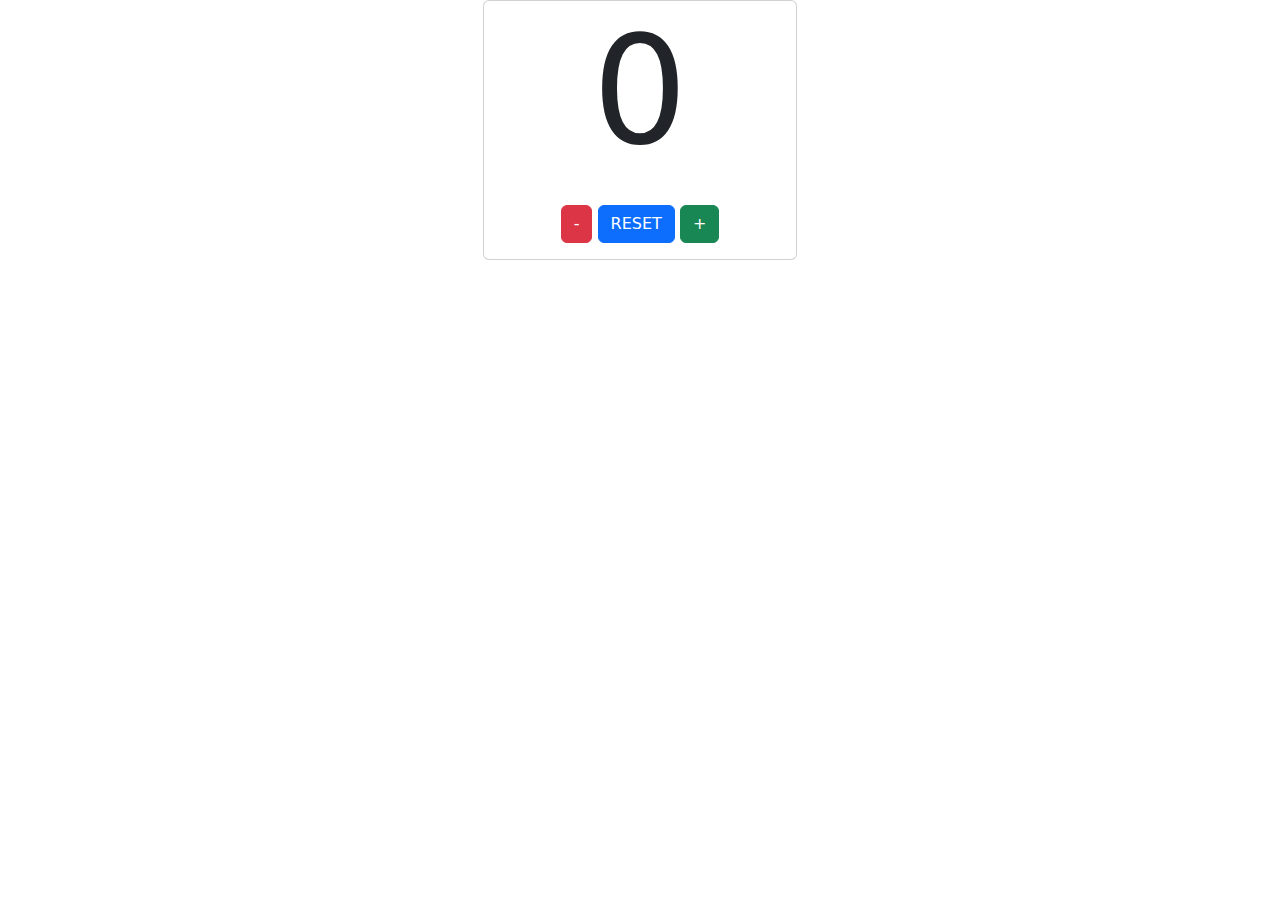
==== 15 conta/index.html @ 2dfa2a74 "chicha exa y conta" ====
<!DOCTYPE html>
<html lang="en">
<head>
    <meta charset="UTF-8">
    <meta http-equiv="X-UA-Compatible" content="IE=edge">
    <meta name="viewport" content="width=device-width, initial-scale=1.0">
    <title>CONTA</title>
    <link rel="stylesheet" href="../css/bootstrap.min.css">
</head>
<body>
    <div class="container-fluid text-center">
        <div class="card w-25 m-auto">
            <h1 style="font-size: 150px;" id="numero">
                0
            </h1>
            <div class="m-3">
                <button class="btn btn-danger" id="menos">-</button>
                <button class="btn btn-primary" id="reset">RESET</button>
                <button class="btn btn-success" id="mas">+</button>
            </div>
        </div>
    </div>
    <script src="../js/bootstrap.bundle.js"></script>
    <script src="app.js"></script>
</body>
</html>
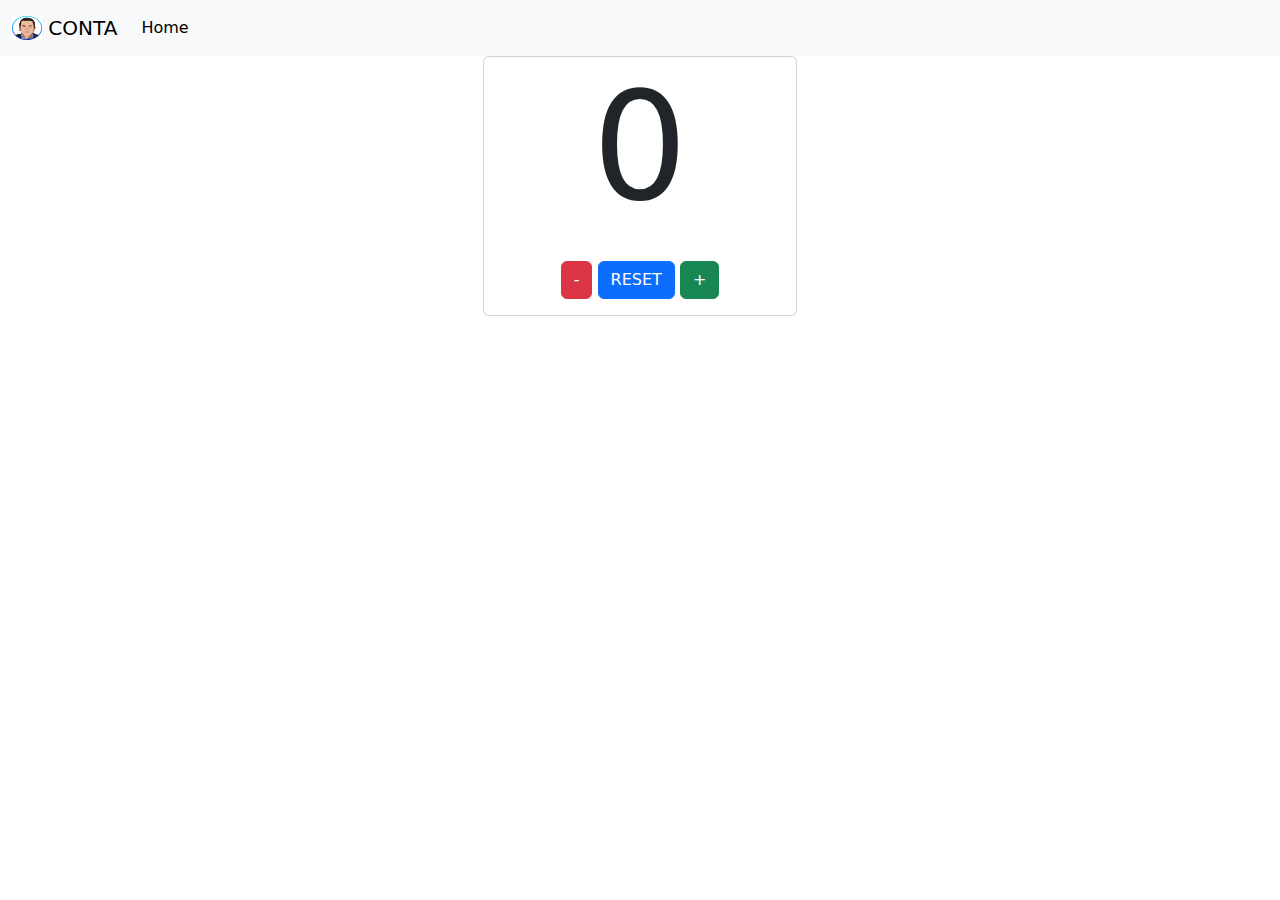
==== commit 81bf7fc9: "chicha exa y conta" ====
--- a/15 conta/index.html
+++ b/15 conta/index.html
@@ -8,6 +8,22 @@
     <link rel="stylesheet" href="../css/bootstrap.min.css">
 </head>
 <body>
+    <nav class="navbar navbar-expand-lg bg-body-tertiary">
+        <div class="container-fluid">
+            <a class="navbar-brand" href="#">
+            <img src="../img/yo.jpg" alt="Logo" width="30" height="24" class="d-inline-block align-text-top">
+            CONTA
+            </a>
+            <button class="navbar-toggler" type="button" data-bs-toggle="collapse" data-bs-target="#navbarNavAltMarkup" aria-controls="navbarNavAltMarkup" aria-expanded="false" aria-label="Toggle navigation">
+                <span class="navbar-toggler-icon"></span>
+                </button>
+                <div class="collapse navbar-collapse" id="navbarNavAltMarkup">
+                    <div class="navbar-nav">
+                    <a class="nav-link active" aria-current="page" href="../index.html">Home</a>
+                    </div>
+                </div>
+        </div>
+    </nav>
     <div class="container-fluid text-center">
         <div class="card w-25 m-auto">
             <h1 style="font-size: 150px;" id="numero">
